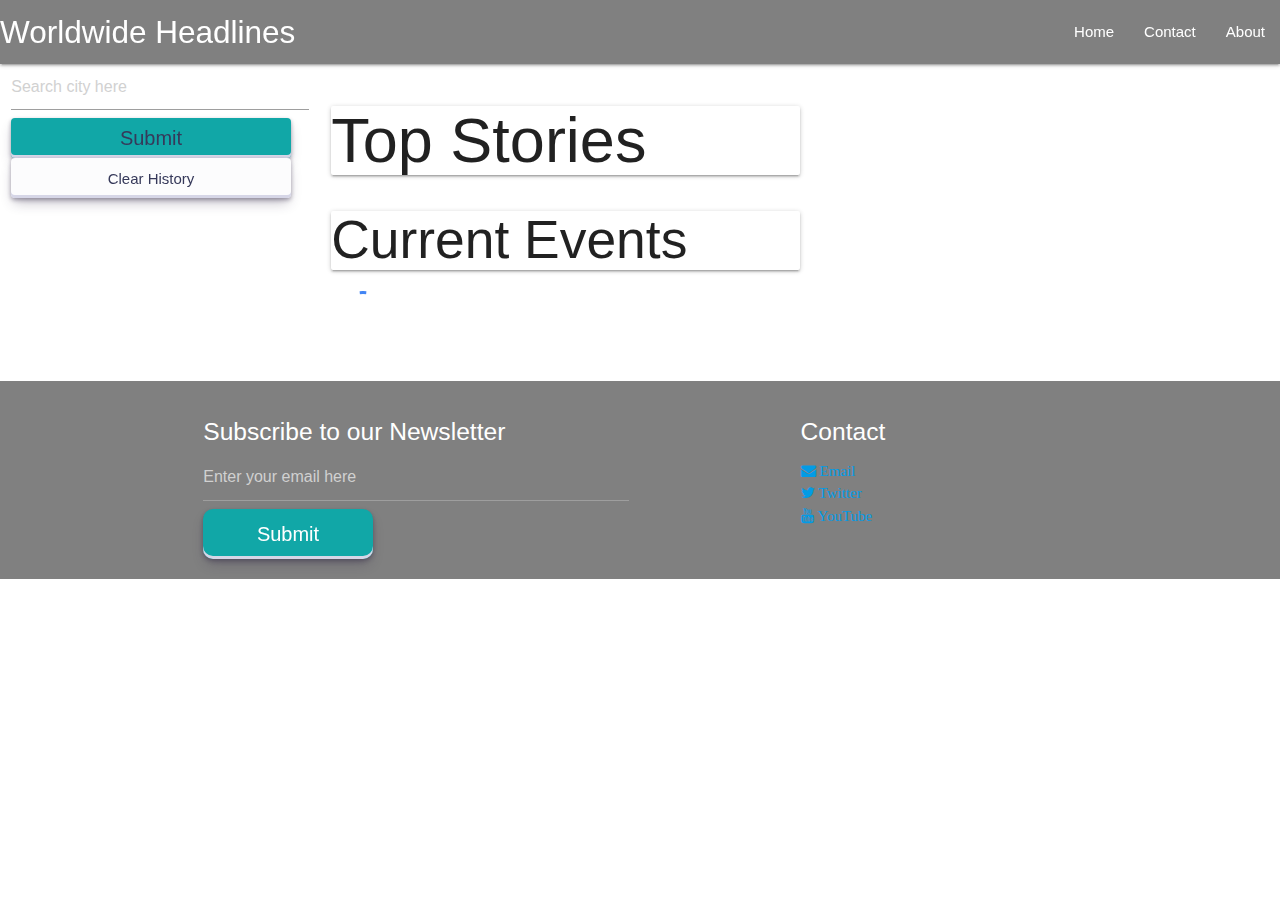
==== index.html @ 0b953d12 "Merge branch 'main' into Dureti" ====
<!DOCTYPE html>
<html lang="en">
<head>
    <meta charset="UTF-8">
    <meta http-equiv="X-UA-Compatible" content="IE=edge">
    <meta name="viewport" content="width=device-width, initial-scale=1.0">
 <!-- Compiled and minified CSS -->
 <link rel="stylesheet" href="https://cdnjs.cloudflare.com/ajax/libs/materialize/1.0.0/css/materialize.min.css">

 <link rel="preconnect" href="https://fonts.googleapis.com">
  <link rel="preconnect" href="https://fonts.gstatic.com" crossorigin>
  <link href="https://fonts.googleapis.com/css2?family=Arvo:wght@400;700&display=swap" rel="stylesheet">
 <link rel="stylesheet" href="https://cdnjs.cloudflare.com/ajax/libs/font-awesome/4.7.0/css/font-awesome.min.css">
<link rel="stylesheet" href="https://cdnjs.cloudflare.com/ajax/libs/materialize/1.0.0/css/materialize.min.css">
<link rel="preconnect" href="https://fonts.googleapis.com">
<link rel="preconnect" href="https://fonts.gstatic.com" crossorigin>
<link href="https://fonts.googleapis.com/css2?family=Arvo:wght@400;700&display=swap" rel="stylesheet">
<link rel="stylesheet" href="https://cdnjs.cloudflare.com/ajax/libs/font-awesome/4.7.0/css/font-awesome.min.css">
<link rel="stylesheet" href="./assets/style.css"/>
    <title>Worldwide Headlines</title>
</head>
<body>
      
    <header>
      <div class="navbar-fixed">
        <nav>
            <div class="nav-wrapper">
              <a href="#" class="brand-logo">Worldwide Headlines</a>
              <ul id="nav-mobile" class="right hide-on-med-and-down">
                <li><a href="#home">Home</a></li>
                <li><a href="#contact">Contact</a></li>
                <li><a href="#about">About</a></li>
              </ul>
            </div>
          </nav>
       </div>         
    </header>
    <main class="row">
 <aside class="col s12 m4 l3">
        <form id="search_input">
            <!-- user input -->
            <input type="text" id="searchbar" placeholder="Search city here">
            <input type="submit" id="submit">
        </form>
        </div>
        <div id="history"></div>
        <button id="clear_history">Clear History</button>
    </aside>

        <section class="col s12 m8 l9">
             <!-- populate with top news stories   -->
            <div id="top_stories" class="card">
              <h1 class="card-title1">Top Stories</h1>
              
            </div>
  
            <!-- current events -->
            <div class="card" id="current_events">
              <h2 class="card-title2">Current Events</h2>
                      
   
            </div>
            <div class="preloader-wrapper big active">
              <div class="spinner-layer spinner-blue-only">
                <div class="circle-clipper left">
                  <div class="circle"></div>
                </div><div class="gap-patch">
                  <div class="circle"></div>
                </div><div class="circle-clipper right">
                  <div class="circle"></div>
                </div>
              </div>
            </div>
        </section>


    </main>
    <footer class="page-footer">
      <div class="container">
        <div class="row">
          <div class="col l6 s12">
            <h5 class="white-text">Subscribe to our Newsletter</h5>
            <input class="grey-text text-lighten-4" placeholder="Enter your email here">
            <button id="subscribeBtn">Submit</button>
          </div>
          <div class="col l4 offset-l2 s12">
            <h5 class="white-text" id="contact">Contact</h5>
            <ul>
              <li><a class="fa fa-envelope" href="https://www.gmail.com/" target="_blank">    Email</a></li>
              <li><a class="fa fa-twitter" href="https://www.twitter.com/" target="_blank">    Twitter</a></li>
              <li><a class="fa fa-youtube" href="https://www.youtube.com/" target="_blank">    YouTube</a></li> 
            </ul>
          </div>
        </div>    
      </div>
    </footer>

 <!-- Compiled and minified JavaScript -->
 <script src="https://code.jquery.com/jquery-3.5.1.min.js"></script>
 <script src="https://cdnjs.cloudflare.com/ajax/libs/materialize/1.0.0/js/materialize.min.js"></script>
<script src="./assets/script.js"></script>
</body>
</html>
---- assets/style.css ----
nav {
  background-color: grey;
}
#history {
  justify-content: center;
}
#submit {
  align-items: center;
  background-color: rgb(17, 167, 167);
  border-radius: 4px;
  border-width: 0;
  box-shadow: rgba(45, 35, 66, 0.4) 0 2px 4px,
    rgba(45, 35, 66, 0.3) 0 7px 13px -3px, #d6d6e7 0 -3px 0 inset;
  box-sizing: border-box;
  color: #36395a;
  cursor: pointer;
  display: inline-flex;
  height: 40px;
  width: 280px;
  justify-content: center;
  line-height: 1;
  overflow: hidden;
  padding-left: 0 16px 0 16px;
  position: relative;
  transition: box-shadow 0.15s, transform 0.15s;
  will-change: box-shadow, transform;
  font-size: 20px;
}

button {
  align-items: center;
  background-color: #fcfcfd;
  border-radius: 4px;
  border-width: 0;
  box-shadow: rgba(45, 35, 66, 0.4) 0 2px 4px,
    rgba(45, 35, 66, 0.3) 0 7px 13px -3px, #d6d6e7 0 -3px 0 inset;
  box-sizing: border-box;
  color: #36395a;
  cursor: pointer;
  display: inline-flex;
  height: 40px;
  width: 280px;
  justify-content: center;
  line-height: 1;
  overflow: hidden;
  padding-left: 0 16px 0 16px;
  position: relative;
  transition: box-shadow 0.15s, transform 0.15s;
  will-change: box-shadow, transform;
  font-size: 15px;
}
.card{
    max-width: 50%;
}
.card img{
    max-width: 100%;
}
button:hover {
  box-shadow: rgba(45, 35, 66, 0.4) 0 4px 8px,
    rgba(45, 35, 66, 0.3) 0 7px 13px -3px, #d6d6e7 0 -3px 0 inset;
}

.page-footer {
  background-color: grey;
  max-width: 100%;
  vertical-align: baseline;
  display: flex;
  flex-direction: column;
}

#subscribeBtn {
  background-color: rgb(17, 167, 167);
  color: white;
  width: 170px;
  height: 50px;
  border-radius: 10px;
  font-size: 20px;
  cursor: pointer;
}
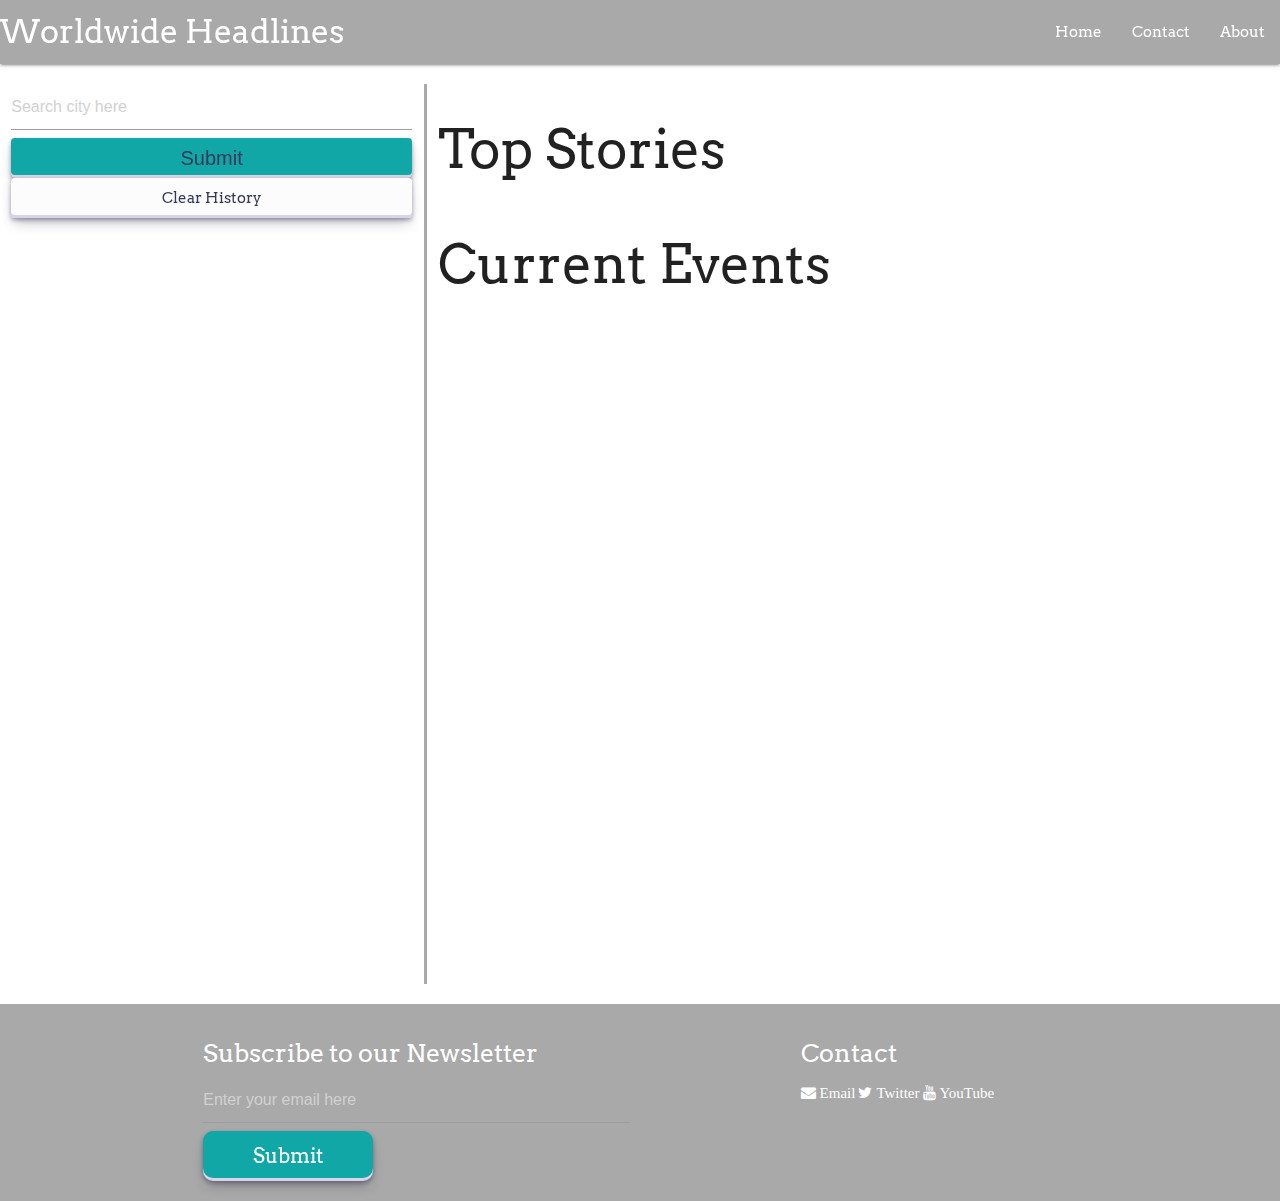
==== commit a5aab017: "formatting, functionality" ====
--- a/index.html
+++ b/index.html
@@ -29,51 +29,50 @@
               <ul id="nav-mobile" class="right hide-on-med-and-down">
                 <li><a href="#home">Home</a></li>
                 <li><a href="#contact">Contact</a></li>
-                <li><a href="#about">About</a></li>
+                <li><a href="https://github.com/hong-f/worldwidenews" target="_blank">About</a></li>
               </ul>
             </div>
           </nav>
        </div>         
     </header>
-    <main class="row">
- <aside class="col s12 m4 l3">
+  <main>
+    <div class="row">
+
+      <aside class="col s12 m3 l4 sidebar"> 
         <form id="search_input">
-            <!-- user input -->
-            <input type="text" id="searchbar" placeholder="Search city here">
-            <input type="submit" id="submit">
-        </form>
+
+          <input type="text" id="searchbar" placeholder="Search city here">
+          <input type="submit" id="submit">
+      </form>
+      <div id="history"></div>
+      <button id="clear_history">Clear History</button>
+      </aside>
+
+      <section class="col s12 m9 l8 top"> 
+        <h2 class="card-title1">Top Stories</h1>
+          <div id="top_stories" class="row">
+          </div>
+          <h2 class="card-title2">Current Events</h2>
+          <div class="row" id="current_events">
+                   
+          </div>
+      </section>
+
+      <div id="loader"class="preloader-wrapper big active hidden">
+        <div class="spinner-layer spinner-blue-only">
+          <div class="circle-clipper left">
+            <div class="circle"></div>
+          </div><div class="gap-patch">
+            <div class="circle"></div>
+          </div><div class="circle-clipper right">
+            <div class="circle"></div>
+          </div>
         </div>
-        <div id="history"></div>
-        <button id="clear_history">Clear History</button>
-    </aside>
+      </div>
+    </div>
 
-        <section class="col s12 m8 l9">
-             <!-- populate with top news stories   -->
-            <div id="top_stories" class="card">
-              <h1 class="card-title1">Top Stories</h1>
-              
-            </div>
-  
-            <!-- current events -->
-            <div class="card" id="current_events">
-              <h2 class="card-title2">Current Events</h2>
-                      
-   
-            </div>
-            <div class="preloader-wrapper big active">
-              <div class="spinner-layer spinner-blue-only">
-                <div class="circle-clipper left">
-                  <div class="circle"></div>
-                </div><div class="gap-patch">
-                  <div class="circle"></div>
-                </div><div class="circle-clipper right">
-                  <div class="circle"></div>
-                </div>
-              </div>
-            </div>
-        </section>
-
-
+    </div>
+          
     </main>
     <footer class="page-footer">
       <div class="container">
@@ -85,7 +84,7 @@
           </div>
           <div class="col l4 offset-l2 s12">
             <h5 class="white-text" id="contact">Contact</h5>
-            <ul>
+            <ul id="contact_links">
               <li><a class="fa fa-envelope" href="https://www.gmail.com/" target="_blank">    Email</a></li>
               <li><a class="fa fa-twitter" href="https://www.twitter.com/" target="_blank">    Twitter</a></li>
               <li><a class="fa fa-youtube" href="https://www.youtube.com/" target="_blank">    YouTube</a></li> 
--- a/assets/style.css
+++ b/assets/style.css
@@ -1,5 +1,8 @@
+*{
+    font-family: "Arvo";
+}
 nav {
-  background-color: grey;
+  background-color: rgb(169, 169, 169);
 }
 #history {
   justify-content: center;
@@ -16,17 +19,18 @@
   cursor: pointer;
   display: inline-flex;
   height: 40px;
-  width: 280px;
+  width: 100%;
   justify-content: center;
   line-height: 1;
   overflow: hidden;
-  padding-left: 0 16px 0 16px;
-  position: relative;
+  padding: 0 16px 0 16px;
   transition: box-shadow 0.15s, transform 0.15s;
   will-change: box-shadow, transform;
   font-size: 20px;
 }
-
+header{
+    margin-bottom: 20px;
+}
 button {
   align-items: center;
   background-color: #fcfcfd;
@@ -39,21 +43,15 @@
   cursor: pointer;
   display: inline-flex;
   height: 40px;
-  width: 280px;
+  width: 100%;
   justify-content: center;
   line-height: 1;
   overflow: hidden;
-  padding-left: 0 16px 0 16px;
-  position: relative;
+  padding: 0 16px 0 16px;
   transition: box-shadow 0.15s, transform 0.15s;
   will-change: box-shadow, transform;
   font-size: 15px;
-}
-.card{
-    max-width: 50%;
-}
-.card img{
-    max-width: 100%;
+  font-family: "Arvo";
 }
 button:hover {
   box-shadow: rgba(45, 35, 66, 0.4) 0 4px 8px,
@@ -61,11 +59,12 @@
 }
 
 .page-footer {
-  background-color: grey;
+  background-color: rgb(169, 169, 169);
   max-width: 100%;
   vertical-align: baseline;
   display: flex;
   flex-direction: column;
+
 }
 
 #subscribeBtn {
@@ -76,4 +75,33 @@
   border-radius: 10px;
   font-size: 20px;
   cursor: pointer;
-}+}
+
+.sidebar{
+    height:100vh;
+    border-right: solid rgb(169, 169, 169);
+}
+.top{
+    height: 100vh;
+}
+@media screen and (max-width: 600px) {
+.sidebar{
+    height: fit-content;
+}    
+.card-title{
+    font-size: 10px;
+}
+}
+#contact_links li{
+    display:inline;
+}
+#contact_links a{
+    flex-direction: row;
+    color:white;
+}
+.hidden{
+    display:none;
+}
+.visible{
+    display:flex;
+}
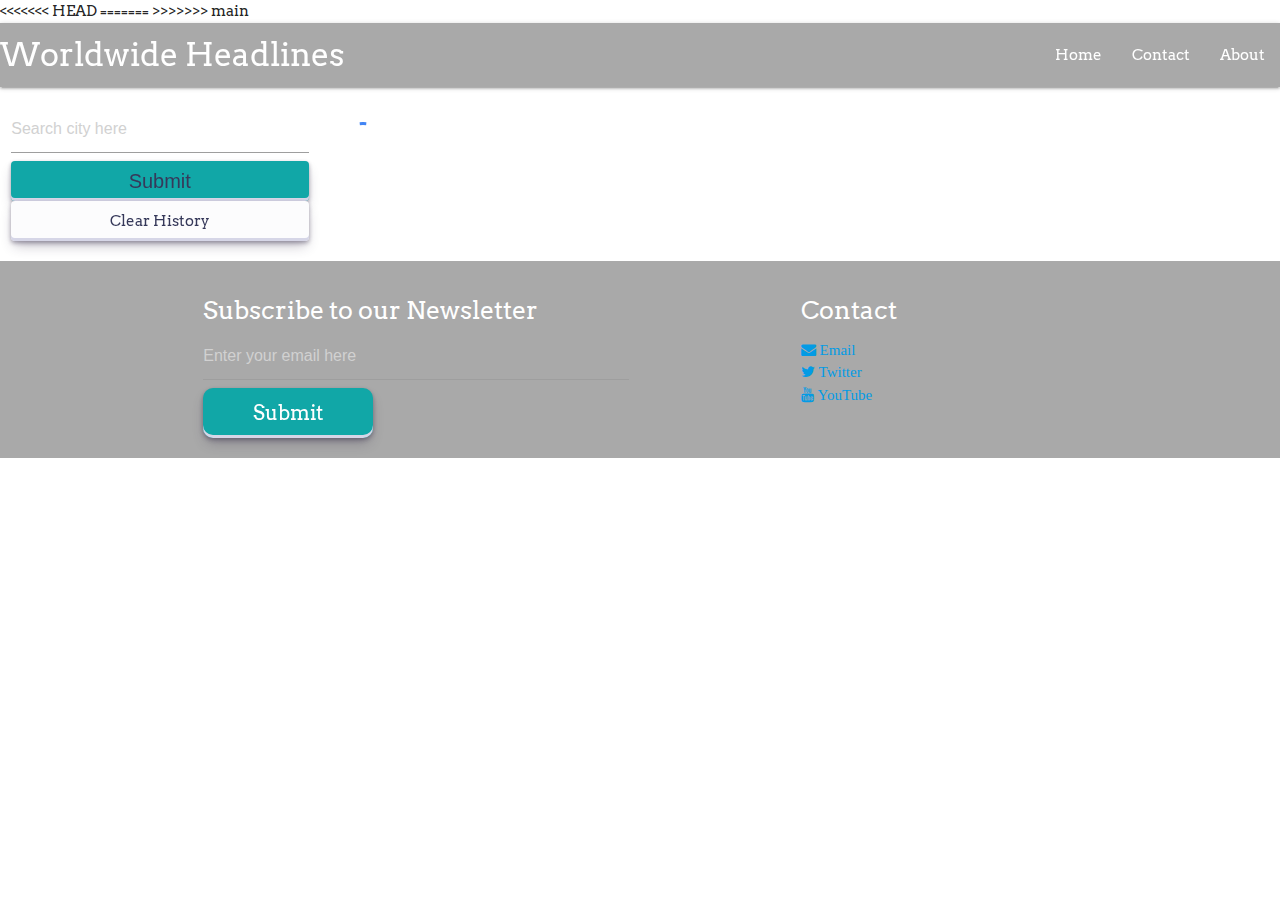
==== commit 06baa002: "need to pull to get latest update" ====
--- a/index.html
+++ b/index.html
@@ -11,11 +11,14 @@
   <link rel="preconnect" href="https://fonts.gstatic.com" crossorigin>
   <link href="https://fonts.googleapis.com/css2?family=Arvo:wght@400;700&display=swap" rel="stylesheet">
  <link rel="stylesheet" href="https://cdnjs.cloudflare.com/ajax/libs/font-awesome/4.7.0/css/font-awesome.min.css">
+<<<<<<< HEAD
+=======
 <link rel="stylesheet" href="https://cdnjs.cloudflare.com/ajax/libs/materialize/1.0.0/css/materialize.min.css">
 <link rel="preconnect" href="https://fonts.googleapis.com">
 <link rel="preconnect" href="https://fonts.gstatic.com" crossorigin>
 <link href="https://fonts.googleapis.com/css2?family=Arvo:wght@400;700&display=swap" rel="stylesheet">
 <link rel="stylesheet" href="https://cdnjs.cloudflare.com/ajax/libs/font-awesome/4.7.0/css/font-awesome.min.css">
+>>>>>>> main
 <link rel="stylesheet" href="./assets/style.css"/>
     <title>Worldwide Headlines</title>
 </head>
@@ -29,50 +32,51 @@
               <ul id="nav-mobile" class="right hide-on-med-and-down">
                 <li><a href="#home">Home</a></li>
                 <li><a href="#contact">Contact</a></li>
-                <li><a href="https://github.com/hong-f/worldwidenews" target="_blank">About</a></li>
+                <li><a href="#about">About</a></li>
               </ul>
             </div>
           </nav>
        </div>         
     </header>
-  <main>
-    <div class="row">
+    <main class="row">
+ <aside class="col s12 m4 l3">
+        <form id="search_input">
+            <!-- user input -->
+            <input type="text" id="searchbar" placeholder="Search city here">
+            <input type="submit" id="submit">
+        </form>
+        </div>
+        <div id="history"></div>
+        <button id="clear_history">Clear History</button>
+    </aside>
 
-      <aside class="col s12 m3 l4 sidebar"> 
-        <form id="search_input">
+        <section class="col s12 m8 l9">
+             <!-- populate with top news stories   -->
+            <div id="top_stories" class="card">
+              <h1 class="card-title1">Top Stories</h1>
+              
+            </div>
+  
+            <!-- current events -->
+            <div class="card" id="current_events">
+              <h2 class="card-title2">Current Events</h2>
+                      
+   
+            </div>
+            <div class="preloader-wrapper big active">
+              <div class="spinner-layer spinner-blue-only">
+                <div class="circle-clipper left">
+                  <div class="circle"></div>
+                </div><div class="gap-patch">
+                  <div class="circle"></div>
+                </div><div class="circle-clipper right">
+                  <div class="circle"></div>
+                </div>
+              </div>
+            </div>
+        </section>
 
-          <input type="text" id="searchbar" placeholder="Search city here">
-          <input type="submit" id="submit">
-      </form>
-      <div id="history"></div>
-      <button id="clear_history">Clear History</button>
-      </aside>
 
-      <section class="col s12 m9 l8 top"> 
-        <h2 class="card-title1">Top Stories</h1>
-          <div id="top_stories" class="row">
-          </div>
-          <h2 class="card-title2">Current Events</h2>
-          <div class="row" id="current_events">
-                   
-          </div>
-      </section>
-
-      <div id="loader"class="preloader-wrapper big active hidden">
-        <div class="spinner-layer spinner-blue-only">
-          <div class="circle-clipper left">
-            <div class="circle"></div>
-          </div><div class="gap-patch">
-            <div class="circle"></div>
-          </div><div class="circle-clipper right">
-            <div class="circle"></div>
-          </div>
-        </div>
-      </div>
-    </div>
-
-    </div>
-          
     </main>
     <footer class="page-footer">
       <div class="container">
@@ -84,7 +88,7 @@
           </div>
           <div class="col l4 offset-l2 s12">
             <h5 class="white-text" id="contact">Contact</h5>
-            <ul id="contact_links">
+            <ul>
               <li><a class="fa fa-envelope" href="https://www.gmail.com/" target="_blank">    Email</a></li>
               <li><a class="fa fa-twitter" href="https://www.twitter.com/" target="_blank">    Twitter</a></li>
               <li><a class="fa fa-youtube" href="https://www.youtube.com/" target="_blank">    YouTube</a></li> 
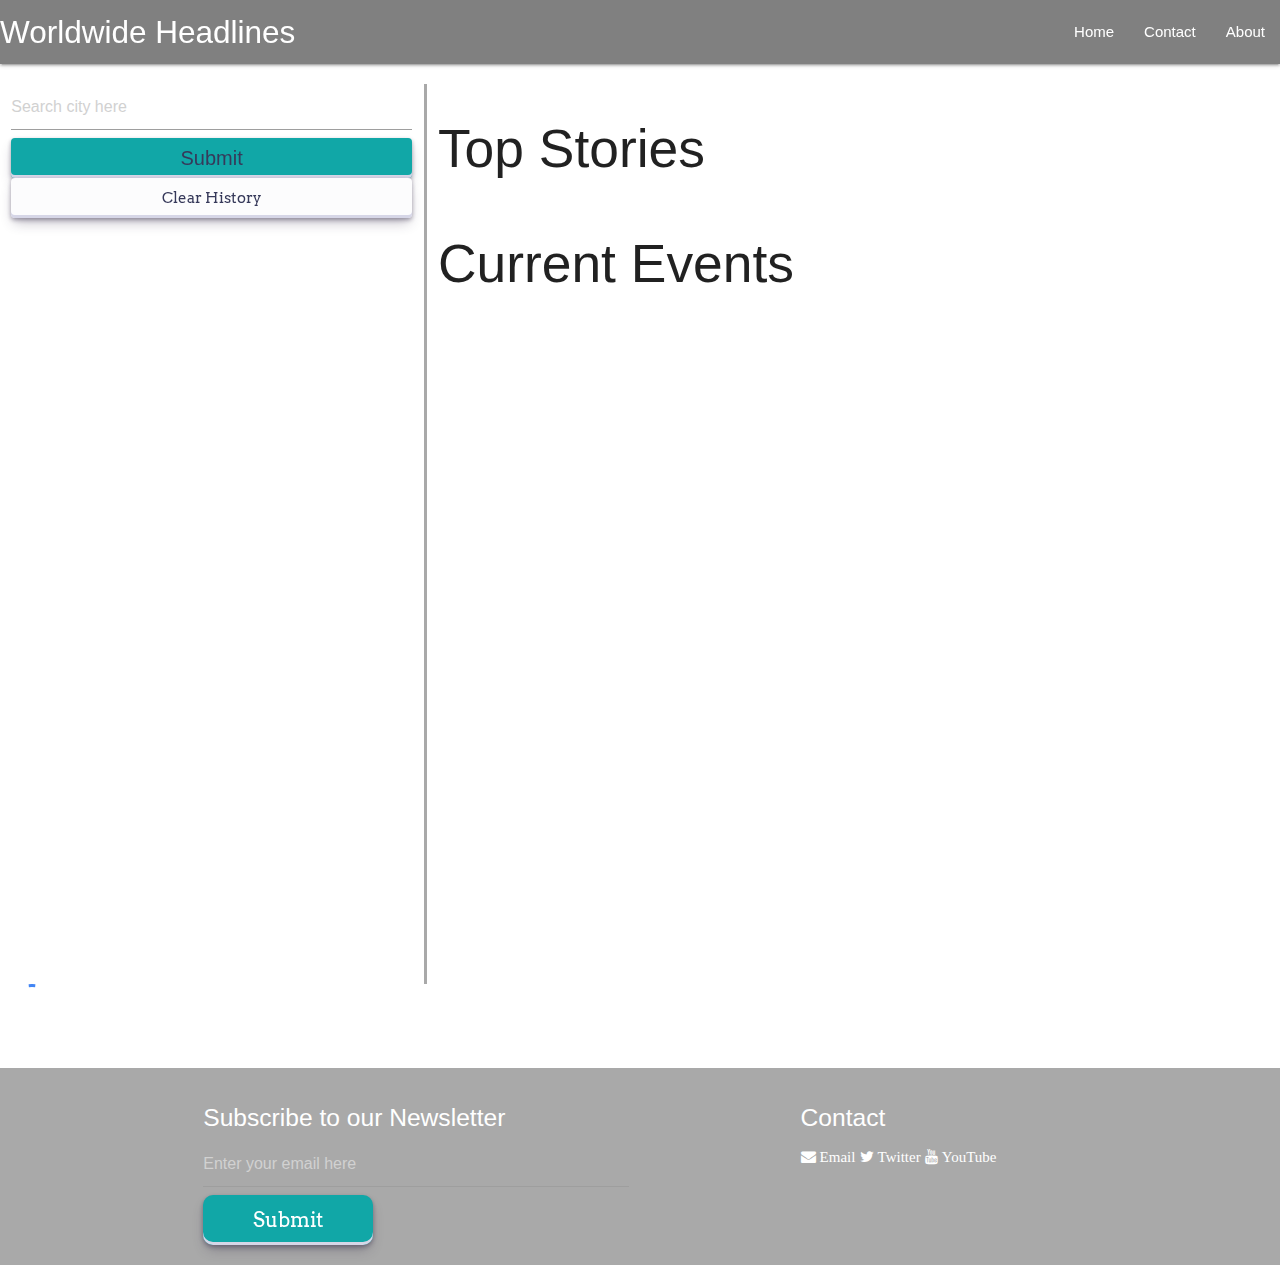
==== commit db4e3b20: "get latest pull fix" ====
--- a/index.html
+++ b/index.html
@@ -11,14 +11,6 @@
   <link rel="preconnect" href="https://fonts.gstatic.com" crossorigin>
   <link href="https://fonts.googleapis.com/css2?family=Arvo:wght@400;700&display=swap" rel="stylesheet">
  <link rel="stylesheet" href="https://cdnjs.cloudflare.com/ajax/libs/font-awesome/4.7.0/css/font-awesome.min.css">
-<<<<<<< HEAD
-=======
-<link rel="stylesheet" href="https://cdnjs.cloudflare.com/ajax/libs/materialize/1.0.0/css/materialize.min.css">
-<link rel="preconnect" href="https://fonts.googleapis.com">
-<link rel="preconnect" href="https://fonts.gstatic.com" crossorigin>
-<link href="https://fonts.googleapis.com/css2?family=Arvo:wght@400;700&display=swap" rel="stylesheet">
-<link rel="stylesheet" href="https://cdnjs.cloudflare.com/ajax/libs/font-awesome/4.7.0/css/font-awesome.min.css">
->>>>>>> main
 <link rel="stylesheet" href="./assets/style.css"/>
     <title>Worldwide Headlines</title>
 </head>
@@ -32,51 +24,50 @@
               <ul id="nav-mobile" class="right hide-on-med-and-down">
                 <li><a href="#home">Home</a></li>
                 <li><a href="#contact">Contact</a></li>
-                <li><a href="#about">About</a></li>
+                <li><a href="https://github.com/hong-f/worldwidenews" target="_blank">About</a></li>
               </ul>
             </div>
           </nav>
        </div>         
     </header>
-    <main class="row">
- <aside class="col s12 m4 l3">
+  <main>
+    <div class="row">
+
+      <aside class="col s12 m3 l4 sidebar"> 
         <form id="search_input">
-            <!-- user input -->
-            <input type="text" id="searchbar" placeholder="Search city here">
-            <input type="submit" id="submit">
-        </form>
+
+          <input type="text" id="searchbar" placeholder="Search city here">
+          <input type="submit" id="submit">
+      </form>
+      <div id="history"></div>
+      <button id="clear_history">Clear History</button>
+      </aside>
+
+      <section class="col s12 m9 l8 top"> 
+        <h2 class="card-title1">Top Stories</h1>
+          <div id="top_stories" class="row">
+          </div>
+          <h2 class="card-title2">Current Events</h2>
+          <div class="row" id="current_events">
+                   
+          </div>
+      </section>
+
+      <div id="loader"class="preloader-wrapper big active hidden">
+        <div class="spinner-layer spinner-blue-only">
+          <div class="circle-clipper left">
+            <div class="circle"></div>
+          </div><div class="gap-patch">
+            <div class="circle"></div>
+          </div><div class="circle-clipper right">
+            <div class="circle"></div>
+          </div>
         </div>
-        <div id="history"></div>
-        <button id="clear_history">Clear History</button>
-    </aside>
+      </div>
+    </div>
 
-        <section class="col s12 m8 l9">
-             <!-- populate with top news stories   -->
-            <div id="top_stories" class="card">
-              <h1 class="card-title1">Top Stories</h1>
-              
-            </div>
-  
-            <!-- current events -->
-            <div class="card" id="current_events">
-              <h2 class="card-title2">Current Events</h2>
-                      
-   
-            </div>
-            <div class="preloader-wrapper big active">
-              <div class="spinner-layer spinner-blue-only">
-                <div class="circle-clipper left">
-                  <div class="circle"></div>
-                </div><div class="gap-patch">
-                  <div class="circle"></div>
-                </div><div class="circle-clipper right">
-                  <div class="circle"></div>
-                </div>
-              </div>
-            </div>
-        </section>
-
-
+    </div>
+          
     </main>
     <footer class="page-footer">
       <div class="container">
@@ -88,7 +79,7 @@
           </div>
           <div class="col l4 offset-l2 s12">
             <h5 class="white-text" id="contact">Contact</h5>
-            <ul>
+            <ul id="contact_links">
               <li><a class="fa fa-envelope" href="https://www.gmail.com/" target="_blank">    Email</a></li>
               <li><a class="fa fa-twitter" href="https://www.twitter.com/" target="_blank">    Twitter</a></li>
               <li><a class="fa fa-youtube" href="https://www.youtube.com/" target="_blank">    YouTube</a></li> 
--- a/assets/style.css
+++ b/assets/style.css
@@ -1,8 +1,5 @@
-*{
-    font-family: "Arvo";
-}
-nav {
-  background-color: rgb(169, 169, 169);
+nav{
+    background-color: grey;
 }
 #history {
   justify-content: center;
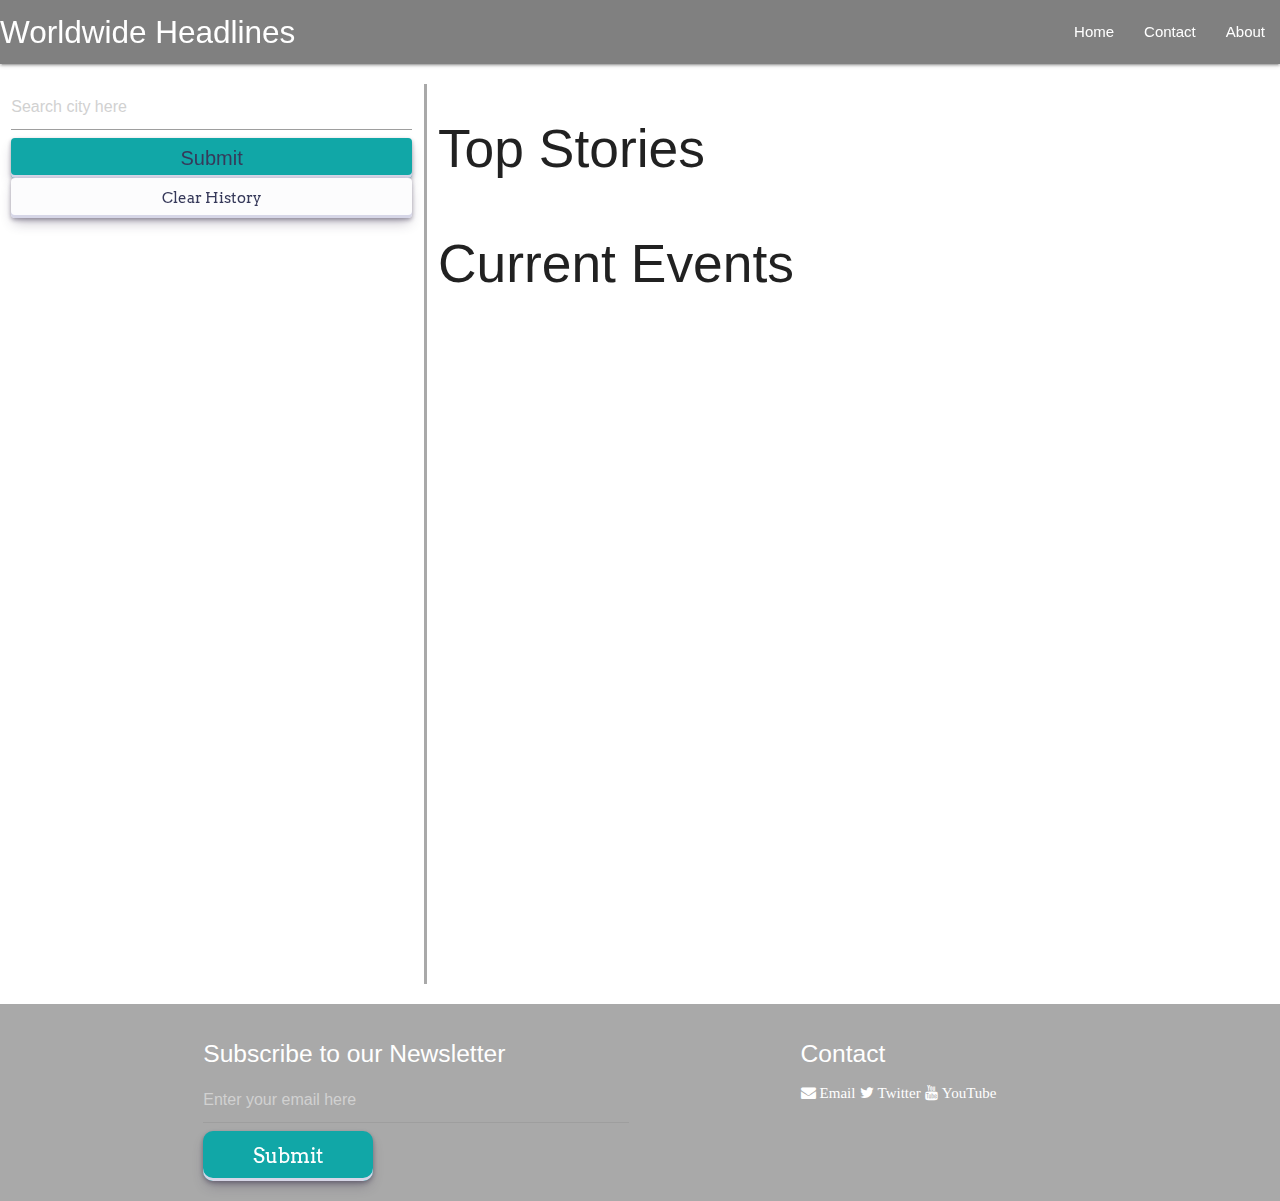
==== commit 59a41176: "putting the API call back into the code" ====
--- a/index.html
+++ b/index.html
@@ -1,58 +1,53 @@
 <!DOCTYPE html>
 <html lang="en">
 <head>
-    <meta charset="UTF-8">
-    <meta http-equiv="X-UA-Compatible" content="IE=edge">
-    <meta name="viewport" content="width=device-width, initial-scale=1.0">
- <!-- Compiled and minified CSS -->
- <link rel="stylesheet" href="https://cdnjs.cloudflare.com/ajax/libs/materialize/1.0.0/css/materialize.min.css">
-
- <link rel="preconnect" href="https://fonts.googleapis.com">
+  <meta charset="UTF-8">
+  <meta http-equiv="X-UA-Compatible" content="IE=edge">
+  <meta name="viewport" content="width=device-width, initial-scale=1.0">
+  <link rel="stylesheet" href="https://cdnjs.cloudflare.com/ajax/libs/materialize/1.0.0/css/materialize.min.css">
+  <link rel="preconnect" href="https://fonts.googleapis.com">
   <link rel="preconnect" href="https://fonts.gstatic.com" crossorigin>
   <link href="https://fonts.googleapis.com/css2?family=Arvo:wght@400;700&display=swap" rel="stylesheet">
- <link rel="stylesheet" href="https://cdnjs.cloudflare.com/ajax/libs/font-awesome/4.7.0/css/font-awesome.min.css">
-<link rel="stylesheet" href="./assets/style.css"/>
-    <title>Worldwide Headlines</title>
+  <link rel="stylesheet" href="https://cdnjs.cloudflare.com/ajax/libs/font-awesome/4.7.0/css/font-awesome.min.css">
+  <link rel="stylesheet" href="https://cdnjs.cloudflare.com/ajax/libs/materialize/1.0.0/css/materialize.min.css">
+  <link rel="preconnect" href="https://fonts.googleapis.com">
+  <link rel="preconnect" href="https://fonts.gstatic.com" crossorigin>
+  <link href="https://fonts.googleapis.com/css2?family=Arvo:wght@400;700&display=swap" rel="stylesheet">
+  <link rel="stylesheet" href="https://cdnjs.cloudflare.com/ajax/libs/font-awesome/4.7.0/css/font-awesome.min.css">
+  <link rel="stylesheet" href="./assets/style.css"/>
+  <title>Worldwide Headlines</title>
 </head>
-<body>
-      
-    <header>
-      <div class="navbar-fixed">
-        <nav>
-            <div class="nav-wrapper">
-              <a href="#" class="brand-logo">Worldwide Headlines</a>
-              <ul id="nav-mobile" class="right hide-on-med-and-down">
-                <li><a href="#home">Home</a></li>
-                <li><a href="#contact">Contact</a></li>
-                <li><a href="https://github.com/hong-f/worldwidenews" target="_blank">About</a></li>
-              </ul>
-            </div>
-          </nav>
+<body>  
+  <header>
+    <div class="navbar-fixed">
+      <nav>
+        <div class="nav-wrapper">
+          <a href="#" class="brand-logo">Worldwide Headlines</a>
+            <ul id="nav-mobile" class="right hide-on-med-and-down">
+              <li><a href="#home">Home</a></li>
+              <li><a href="#contact">Contact</a></li>
+              <li><a href="https://github.com/hong-f/worldwidenews" target="_blank">About</a></li>
+            </ul>
+          </div>
+        </nav>
        </div>         
     </header>
   <main>
     <div class="row">
-
       <aside class="col s12 m3 l4 sidebar"> 
         <form id="search_input">
-
           <input type="text" id="searchbar" placeholder="Search city here">
           <input type="submit" id="submit">
-      </form>
-      <div id="history"></div>
-      <button id="clear_history">Clear History</button>
+        </form>
+        <div id="history"></div>
+        <button id="clear_history">Clear History</button>
       </aside>
-
       <section class="col s12 m9 l8 top"> 
         <h2 class="card-title1">Top Stories</h1>
-          <div id="top_stories" class="row">
-          </div>
-          <h2 class="card-title2">Current Events</h2>
-          <div class="row" id="current_events">
-                   
-          </div>
+          <div id="top_stories" class="row"></div>
+        <h2 class="card-title2">Current Events</h2>
+          <div class="row" id="current_events"></div>
       </section>
-
       <div id="loader"class="preloader-wrapper big active hidden">
         <div class="spinner-layer spinner-blue-only">
           <div class="circle-clipper left">
@@ -61,14 +56,12 @@
             <div class="circle"></div>
           </div><div class="circle-clipper right">
             <div class="circle"></div>
-          </div>
+        </div>
         </div>
       </div>
     </div>
-
     </div>
-          
-    </main>
+  </main>
     <footer class="page-footer">
       <div class="container">
         <div class="row">
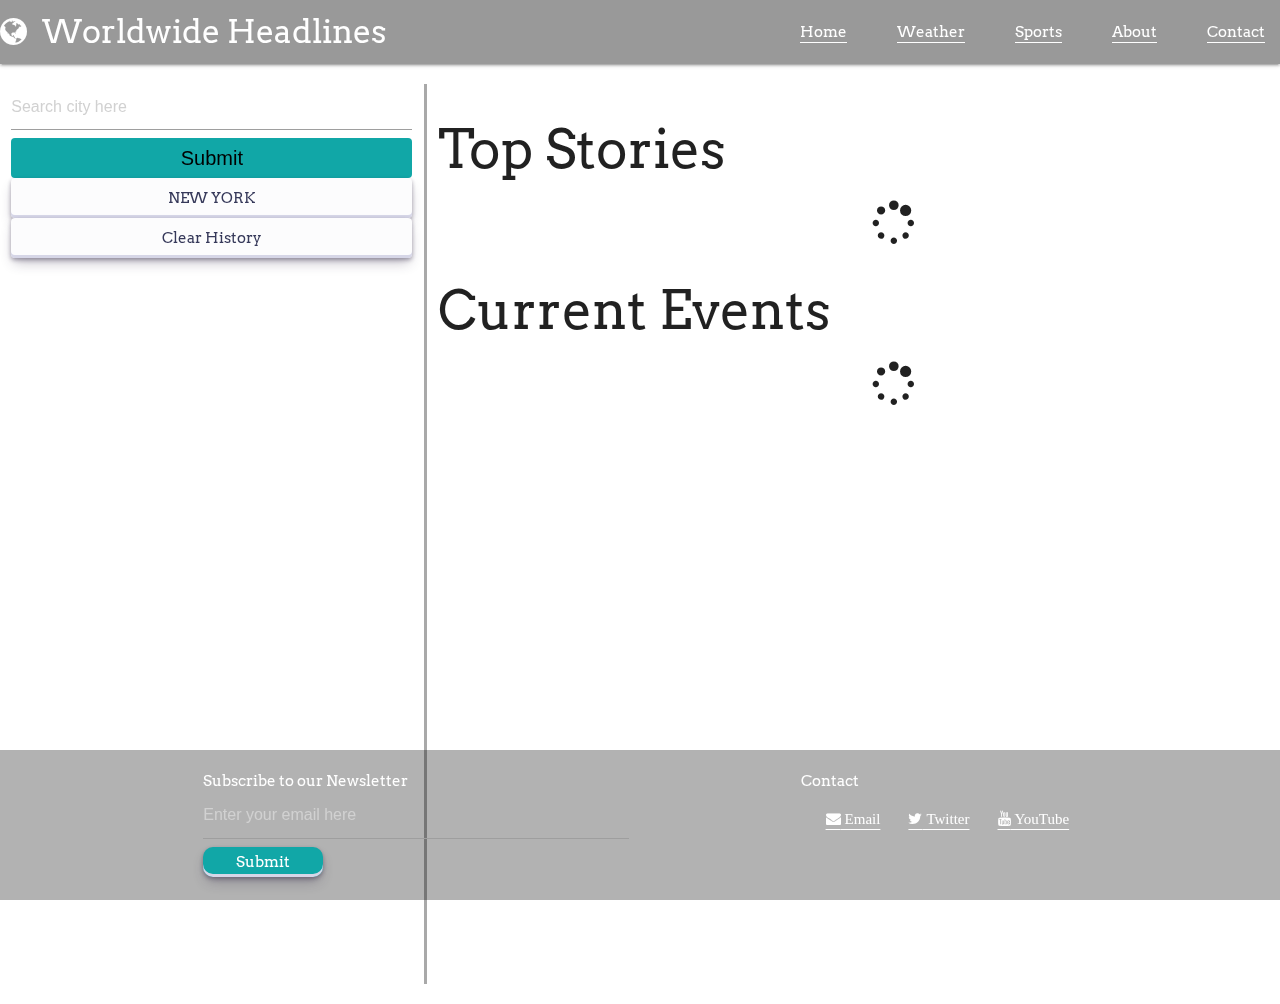
==== commit e09ba13d: "Merge pull request #14 from hong-f/dureti" ====
--- a/index.html
+++ b/index.html
@@ -4,33 +4,42 @@
   <meta charset="UTF-8">
   <meta http-equiv="X-UA-Compatible" content="IE=edge">
   <meta name="viewport" content="width=device-width, initial-scale=1.0">
+  <link  rel ="stylesheet" href="./assets/normalize.css">
   <link rel="stylesheet" href="https://cdnjs.cloudflare.com/ajax/libs/materialize/1.0.0/css/materialize.min.css">
+  <link href="https://fonts.googleapis.com/css2?family=Arvo:wght@400;700&display=swap" rel="stylesheet">
   <link rel="preconnect" href="https://fonts.googleapis.com">
   <link rel="preconnect" href="https://fonts.gstatic.com" crossorigin>
-  <link href="https://fonts.googleapis.com/css2?family=Arvo:wght@400;700&display=swap" rel="stylesheet">
-  <link rel="stylesheet" href="https://cdnjs.cloudflare.com/ajax/libs/font-awesome/4.7.0/css/font-awesome.min.css">
-  <link rel="stylesheet" href="https://cdnjs.cloudflare.com/ajax/libs/materialize/1.0.0/css/materialize.min.css">
-  <link rel="preconnect" href="https://fonts.googleapis.com">
-  <link rel="preconnect" href="https://fonts.gstatic.com" crossorigin>
-  <link href="https://fonts.googleapis.com/css2?family=Arvo:wght@400;700&display=swap" rel="stylesheet">
   <link rel="stylesheet" href="https://cdnjs.cloudflare.com/ajax/libs/font-awesome/4.7.0/css/font-awesome.min.css">
   <link rel="stylesheet" href="./assets/style.css"/>
   <title>Worldwide Headlines</title>
 </head>
 <body>  
+     <div background-attachment: fixed;>
+        <video autoplay loop muted plays-inline class="back-video" style="background-attachment: fixed;">
+          <source src="assets/images/video.mp4" type="video/mp4">
+        </video>
+     
   <header>
     <div class="navbar-fixed">
       <nav>
         <div class="nav-wrapper">
-          <a href="#" class="brand-logo">Worldwide Headlines</a>
-            <ul id="nav-mobile" class="right hide-on-med-and-down">
-              <li><a href="#home">Home</a></li>
+          <a id ="logo" href="#" class="brand-logo"><i class="fa fa-globe"></i><div id="title">Worldwide Headlines</div></a>
+          <a href="#" data-target="mobile-demo" class="sidenav-trigger"><i class="fa fa-bars"></i></a> 
+          <ul id="nav-mobile" class="right hide-on-med-and-down">
+              <li><a href="./index.html">Home</a></li>
+              <li><a href="https://www.msn.com/en-us/weather/forecast/in-Washington,DC?ocid=msedgntphdr&loc=eyJsIjoiV2FzaGluZ3RvbiIsInIiOiJEQyIsInIyIjoiQ2l0eSBvZiBXYXNoaW5ndG9uIiwiYyI6IlVuaXRlZCBTdGF0ZXMiLCJpIjoiVVMiLCJnIjoiZW4tdXMiLCJ4IjoiLTc3LjAxNjM4OSIsInkiOiIzOC45MDQ3MjIifQ%3D%3D&weadegreetype=F">Weather</a></li>
+              <li><a href="https://www.msn.com/en-us/sports?ocid=msedgntphdr&cvid=58a94dec92db4031acb3c9891d2e2aa4">Sports</a></li>
+              <li><a href="./about.html">About</a></li>
               <li><a href="#contact">Contact</a></li>
-              <li><a href="https://github.com/hong-f/worldwidenews" target="_blank">About</a></li>
             </ul>
           </div>
         </nav>
-       </div>         
+       </div>  
+       <ul id="mobile-demo" class="sidenav">
+        <li><a href="./index.html">Home</a></li>
+        <li><a href="#contact">Contact</a></li>
+        <li><a href="./about.html">About</a></li>
+      </ul>       
     </header>
   <main>
     <div class="row">
@@ -44,34 +53,30 @@
       </aside>
       <section class="col s12 m9 l8 top"> 
         <h2 class="card-title1">Top Stories</h1>
-          <div id="top_stories" class="row"></div>
+          <div id="loading_stories" class="col s12 offset-s6 loading">
+            <i class="fa fa-spinner fa-pulse fa-3x fa-fw"></i>
+            <span class="sr-only">Loading...</span>
+          </div>
+          <div id="top_stories" class="row news"></div>
         <h2 class="card-title2">Current Events</h2>
-          <div class="row" id="current_events"></div>
+        <div id="loading_events" class="col s12 offset-s6 loading">
+          <i class="fa fa-spinner fa-pulse fa-3x fa-fw"></i>
+          <span class="sr-only">Loading...</span>
+        </div>
+          <div id="current_events" class="row news"></div>
       </section>
-      <div id="loader"class="preloader-wrapper big active hidden">
-        <div class="spinner-layer spinner-blue-only">
-          <div class="circle-clipper left">
-            <div class="circle"></div>
-          </div><div class="gap-patch">
-            <div class="circle"></div>
-          </div><div class="circle-clipper right">
-            <div class="circle"></div>
-        </div>
-        </div>
-      </div>
-    </div>
     </div>
   </main>
     <footer class="page-footer">
       <div class="container">
         <div class="row">
           <div class="col l6 s12">
-            <h5 class="white-text">Subscribe to our Newsletter</h5>
+            <h7 class="white-text">Subscribe to our Newsletter</h7>
             <input class="grey-text text-lighten-4" placeholder="Enter your email here">
             <button id="subscribeBtn">Submit</button>
           </div>
           <div class="col l4 offset-l2 s12">
-            <h5 class="white-text" id="contact">Contact</h5>
+            <h7 class="white-text" id="contact">Contact</h7>
             <ul id="contact_links">
               <li><a class="fa fa-envelope" href="https://www.gmail.com/" target="_blank">    Email</a></li>
               <li><a class="fa fa-twitter" href="https://www.twitter.com/" target="_blank">    Twitter</a></li>
@@ -81,7 +86,20 @@
         </div>    
       </div>
     </footer>
+    <section class="modal hidden">
+      <div>
+        <h3>Oops!</h3>
+        <p>
+          Looks like something went wrong, let's try again.
+        </p>
+      </div>
+      <button class="btn-close">Close</button>
+      </section>
 
+<div class="overlay hidden"></div>
+
+</div>
+            
  <!-- Compiled and minified JavaScript -->
  <script src="https://code.jquery.com/jquery-3.5.1.min.js"></script>
  <script src="https://cdnjs.cloudflare.com/ajax/libs/materialize/1.0.0/js/materialize.min.js"></script>
--- a/assets/style.css
+++ b/assets/style.css
@@ -1,79 +1,70 @@
+*{
+    font-family: "Arvo";
+}
+/* Element rules */
+nav {
+    background-color: rgba(0, 0, 0, 0.4);
+}
+nav ul li {
+   margin-left: 20px;
+   text-decoration: underline;
+   text-underline-offset: 5px;
+}
+nav ul li :hover,
+nav ul li :focus {
+    box-shadow: 0 0.5em 0.5em -0.4em var(--hover);
+    transform: translateY(-0.25em);
+}
+header{
+    margin-bottom: 20px;
+}
+h1 , h2 {
+    background-color: rgba(255,255,255,0.5);
+}
+button {
+    align-items: center;
+    background-color: #fcfcfd;
+    border-radius: 4px;
+    border-width: 0;
+    box-shadow: rgba(45, 35, 66, 0.4) 0 2px 4px,rgba(45, 35, 66, 0.3) 0 7px 13px -3px, #d6d6e7 0 -3px 0 inset;
+    box-sizing: border-box;
+    color: #36395a;
+    cursor: pointer;
+    display: inline-flex;
+    height: 40px;
+    width: 100%;
+    justify-content: center;
+    line-height: 1;
+    overflow: hidden;
+    padding: 0 16px 0 16px;
+    transition: box-shadow 0.15s, transform 0.15s;
+    will-change: box-shadow, transform;
+    font-size: 15px;
+    font-family: "Arvo";
+}
+/* Nav */
 nav{
-    background-color: grey;
-}
+    min-height: fit-content;
+    padding:0;
+}
+.fa-bars{
+    font-size: 40px;
+}
+
 #history {
   justify-content: center;
 }
 #submit {
-  align-items: center;
-  background-color: rgb(17, 167, 167);
-  border-radius: 4px;
-  border-width: 0;
-  box-shadow: rgba(45, 35, 66, 0.4) 0 2px 4px,
-    rgba(45, 35, 66, 0.3) 0 7px 13px -3px, #d6d6e7 0 -3px 0 inset;
-  box-sizing: border-box;
-  color: #36395a;
-  cursor: pointer;
-  display: inline-flex;
-  height: 40px;
-  width: 100%;
-  justify-content: center;
-  line-height: 1;
-  overflow: hidden;
-  padding: 0 16px 0 16px;
-  transition: box-shadow 0.15s, transform 0.15s;
-  will-change: box-shadow, transform;
-  font-size: 20px;
-}
-header{
-    margin-bottom: 20px;
-}
-button {
-  align-items: center;
-  background-color: #fcfcfd;
-  border-radius: 4px;
-  border-width: 0;
-  box-shadow: rgba(45, 35, 66, 0.4) 0 2px 4px,
-    rgba(45, 35, 66, 0.3) 0 7px 13px -3px, #d6d6e7 0 -3px 0 inset;
-  box-sizing: border-box;
-  color: #36395a;
-  cursor: pointer;
-  display: inline-flex;
-  height: 40px;
-  width: 100%;
-  justify-content: center;
-  line-height: 1;
-  overflow: hidden;
-  padding: 0 16px 0 16px;
-  transition: box-shadow 0.15s, transform 0.15s;
-  will-change: box-shadow, transform;
-  font-size: 15px;
-  font-family: "Arvo";
-}
-button:hover {
-  box-shadow: rgba(45, 35, 66, 0.4) 0 4px 8px,
-    rgba(45, 35, 66, 0.3) 0 7px 13px -3px, #d6d6e7 0 -3px 0 inset;
-}
-
-.page-footer {
-  background-color: rgb(169, 169, 169);
-  max-width: 100%;
-  vertical-align: baseline;
-  display: flex;
-  flex-direction: column;
-
-}
-
-#subscribeBtn {
-  background-color: rgb(17, 167, 167);
-  color: white;
-  width: 170px;
-  height: 50px;
-  border-radius: 10px;
-  font-size: 20px;
-  cursor: pointer;
-}
-
+    background-color: rgb(17, 167, 167);
+    height: 40px;
+    width: 100%;
+    justify-content: center;
+    overflow: hidden;
+    font-size: 20px;
+    border-radius: 4px;
+    border-width: 0;
+    cursor: pointer;
+}
 .sidebar{
     height:100vh;
     border-right: solid rgb(169, 169, 169);
@@ -81,24 +72,168 @@
 .top{
     height: 100vh;
 }
+
+/* Media Queries */
 @media screen and (max-width: 600px) {
 .sidebar{
     height: fit-content;
+    border-right: none;
+    margin: auto;
 }    
-.card-title{
-    font-size: 10px;
-}
+#about{
+    border-right: none;
+}
+#about_links{
+    border-top: solid rgb(169, 169, 169);
+    align-content: center;
+}
+#about_links li{
+    font-size: 20px;
+    display: inline;
+    margin:5px;
+}
+#logo{
+    font-size: 30px;
+    margin:auto;
+}
+
+}
+@media screen and (max-width: 365px){
+    #logo i{
+        font-size: 40px;
+    }
+}
+
+
+/* cards */
+.card .card-title{
+    background-image: linear-gradient( to bottom, rgba(54, 57, 90, 0.0), rgba(54, 57, 90, 0.9));
+    max-height: fit-content;
+    font-size: 1.7vh;
+}
+.card .card-content p{
+    max-height: fit-content;
+    overflow:auto;
+    color: black;
+}
+.card-image{
+    max-height: 100%;
+}
+#title{
+    display:flex;
+    flex-direction:row;
+    white-space: nowrap;
+}
+.news{
+    overflow:auto;
+}
+
+a :hover { 
+    filter: brightness(80%);
+    text-decoration: 2px solid underline;
+}
+
+/* Footer */
+.page-footer {
+    background-color: rgba(0, 0, 0, 0.3);
+    width: 100%;
+    min-height: 10em;
+    position: fixed;
+    bottom:0;
+ 
+}
+#subscribeBtn {
+    background-color: rgb(17, 167, 167);
+    color: white;
+    width: 120px;
+    height: 30px;
+    border-radius: 10px;
+    font-size: 15px;
+    cursor: pointer;
 }
 #contact_links li{
     display:inline;
+    margin-left: 25px;
 }
 #contact_links a{
     flex-direction: row;
     color:white;
-}
-.hidden{
-    display:none;
-}
-.visible{
-    display:flex;
-}
+    text-decoration: underline;
+    text-underline-offset: 5px;
+}
+
+/* About */
+
+#about_links{
+    font-size: 30px;
+
+}
+#about{
+    border-right: solid rgb(169, 169, 169);
+}
+#about_links li{
+    max-width: fit-content;
+}
+
+/* Modal */
+.modal {
+    display: flex;
+    flex-direction: column;
+    justify-content: center;
+    gap: 0.4rem;
+    width: 450px;
+    padding: 1.3rem;
+    min-height: 250px;
+    position: absolute;
+    z-index: 2;
+    top: 20%;
+    background-color: white;
+    border: 1px solid #ddd;
+    border-radius: 15px;
+  }
+  
+  
+  .modal p {
+    font-size: 0.9rem;
+    color: #777;
+    margin: 0.4rem 0 0.2rem;
+  }
+  
+  .btn-close {
+    margin-top: 10px;
+    margin-bottom: 0;
+    background: #eee;
+    border-radius: 3px;
+  }
+  
+  .overlay {
+    position: fixed;
+    top: 0;
+    bottom: 0;
+    left: 0;
+    right: 0;
+    width: 100%;
+    height: 100%;
+    background: rgba(0, 0, 0, 0.5);
+    backdrop-filter: blur(3px);
+    z-index: 1;
+  }
+  
+  .hidden {
+    display: none;
+  }
+
+  .back-video {
+    position: fixed;
+    right: 0;
+    bottom: 0;
+    z-index: -1;
+    height: 100%;
+    width: 100%;
+    object-fit: cover;
+    margin: 0px; 
+  }
+
+  #current_events {
+    padding-bottom: 250px;
+  }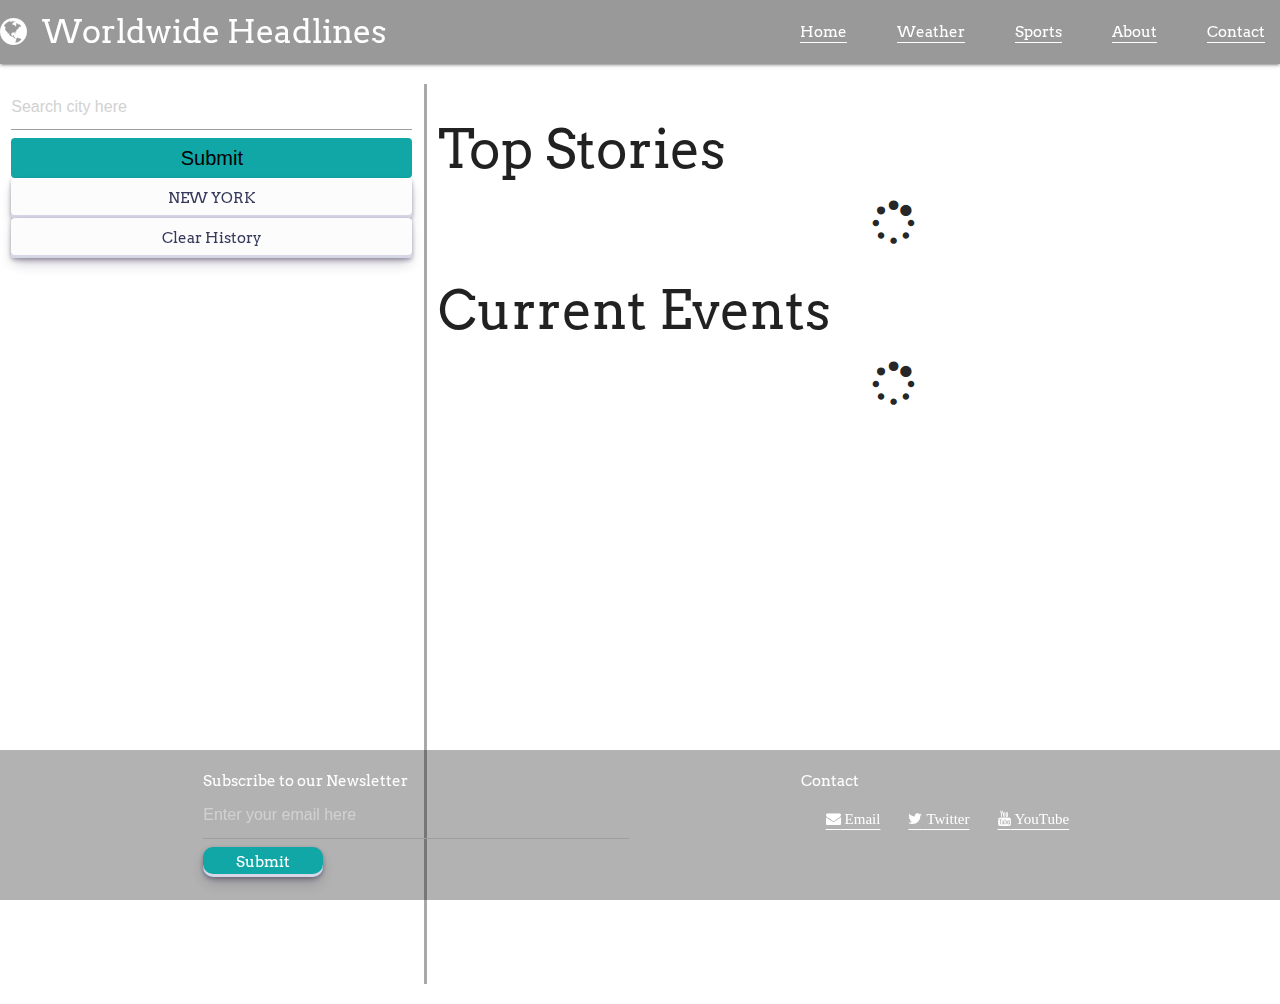
==== commit b3d09ae5: "change background" ====
--- a/index.html
+++ b/index.html
@@ -14,10 +14,6 @@
   <title>Worldwide Headlines</title>
 </head>
 <body>  
-     <div background-attachment: fixed;>
-        <video autoplay loop muted plays-inline class="back-video" style="background-attachment: fixed;">
-          <source src="assets/images/video.mp4" type="video/mp4">
-        </video>
      
   <header>
     <div class="navbar-fixed">
--- a/assets/style.css
+++ b/assets/style.css
@@ -223,17 +223,6 @@
     display: none;
   }
 
-  .back-video {
-    position: fixed;
-    right: 0;
-    bottom: 0;
-    z-index: -1;
-    height: 100%;
-    width: 100%;
-    object-fit: cover;
-    margin: 0px; 
-  }
-
   #current_events {
     padding-bottom: 250px;
   }